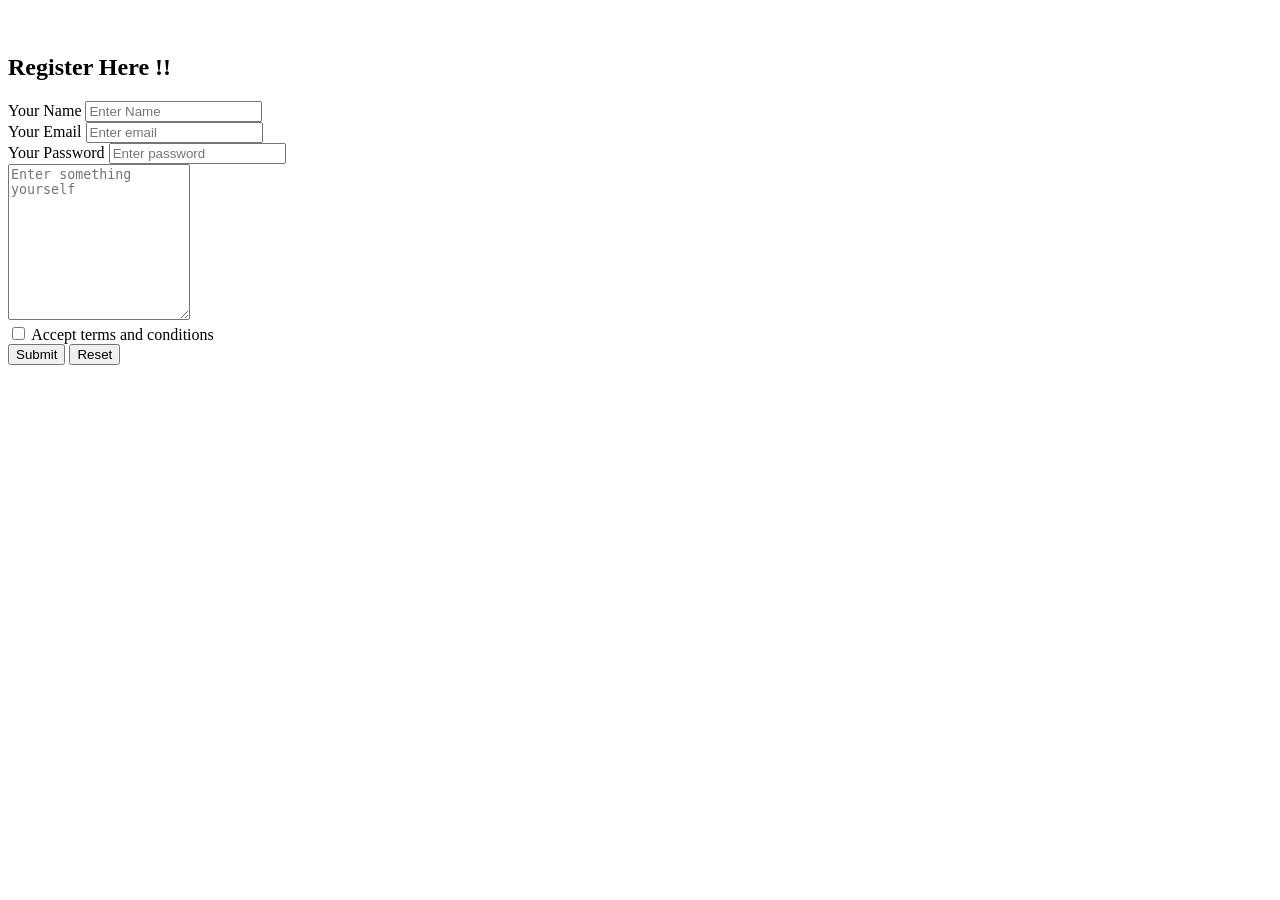
==== src/main/resources/templates/signup.html @ 6790c2be "first commit" ====
<!doctype html>
<html lang="en" xmlns:th="http://www.thymeleaf.org"
	th:replace="~{base::layout(~{::section})}">
<head>
<meta charset="UTF-8" />
<title>Signup Page</title>
</head>
<body>
	<section>

		<div class="container">
			<div class="row">
				<div class="col-md-8 offset-md-2">

					<div class="my-card mt-2">
					
					    <div th:if="${session.message}" th:classappend="${session.message.type}" class="alert" role="alert">
  								<p class="text-center" th:text="${session.message.content}"></p>
  								
  								<th:block th:text="${#session.removeAttribute('message')}" ></th:block>
						</div>
					
					<div class="container text-center">
					
						<img  style="width:70px" th:src="@{/img/check-list.png}"/>
					</div>
					
						<h1 class="text-center">Register Here !!</h1>

						<form action="" th:action="@{/do_register}" method="post" th:object="${user}">

							<!-- name fields -->
							
							<div  class="form-group">
								<label for="name_field" class="form-label">Your Name</label>
								 <input
								 name="name"
								  type="text" 
								  class="form-control"
								  th:classappend="${#fields.hasErrors('name') ?  'is-invalid':''}"
								  id="name_field"
								  placeholder="Enter Name"
								  required
								  th:value="${user.name}"
								   />
								   
								    <div class="invalid-feedback" th:each="e : ${#fields.errors('name')}" th:text="${e}">
     			
  									 </div>
								   
							</div>
							<!-- Email fields -->
							
							<div class="form-group">
								<label for="email_field" class="form-label">Your Email</label>
								 <input
								  type="email" 
								  name="email"
								  class="form-control"
								  id="email_field"
								  placeholder="Enter email"
								  required
								  th:value="${user.email}"
								  >
								   
							</div>
							<!-- Password fields -->
							
							<div class="form-group">
								<label for="password_field" class="form-label">Your Password</label>
								 <input
								  type="password" 
								  name="password"
								  class="form-control"
								  id="password_field"
								  placeholder="Enter password"
								  required
								  >
								   
							</div>
							<!-- user about fields -->
							
							<div class="form-group">
								<textarea name="about" th:value="${user.about}" placeholder="Enter something yourself" rows="10" cols="" class="form-control"></textarea>
								   
							</div>
							
							<!-- Terms and condition agreement -->
							
							<div class="form-group form-check text-center">
							
								<input type="checkbox"
								name="agreement"
								class="form-check-input"
								id="agreement"
								 />
								 <label for="agreement">Accept terms and conditions</label>
								
							</div>
							
							<div class="container text-center">
								<button type="submit" class="btn bg-primary btn-block text-white"> Submit</button>
								<button type="reset" class="btn btn-warning btn-block"> Reset</button>
							</div>
							
							

						</form>


					</div>

				</div>
			</div>
		</div>

	</section>


</body>
</html>
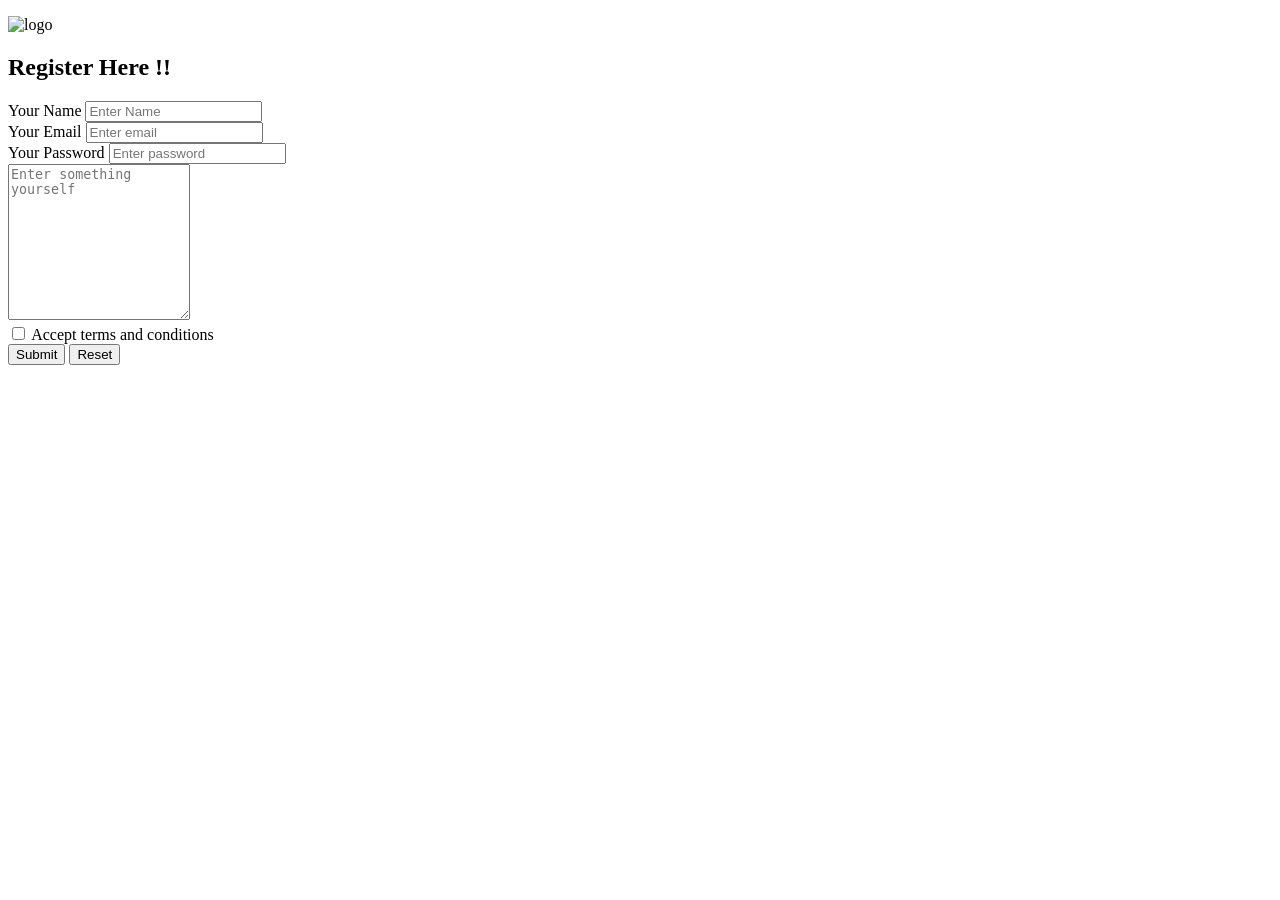
==== commit 20f46646: "fixed image path issue in signup page" ====
--- a/src/main/resources/templates/signup.html
+++ b/src/main/resources/templates/signup.html
@@ -10,7 +10,7 @@
 
 		<div class="container">
 			<div class="row">
-				<div class="col-md-8 offset-md-2">
+				<div class="col-md-6 offset-md-3">
 
 					<div class="my-card mt-2">
 					
@@ -22,7 +22,7 @@
 					
 					<div class="container text-center">
 					
-						<img  style="width:70px" th:src="@{/img/check-list.png}"/>
+						<img style="width:70px" th:src="@{/img/images.png}" alt="logo"/>
 					</div>
 					
 						<h1 class="text-center">Register Here !!</h1>
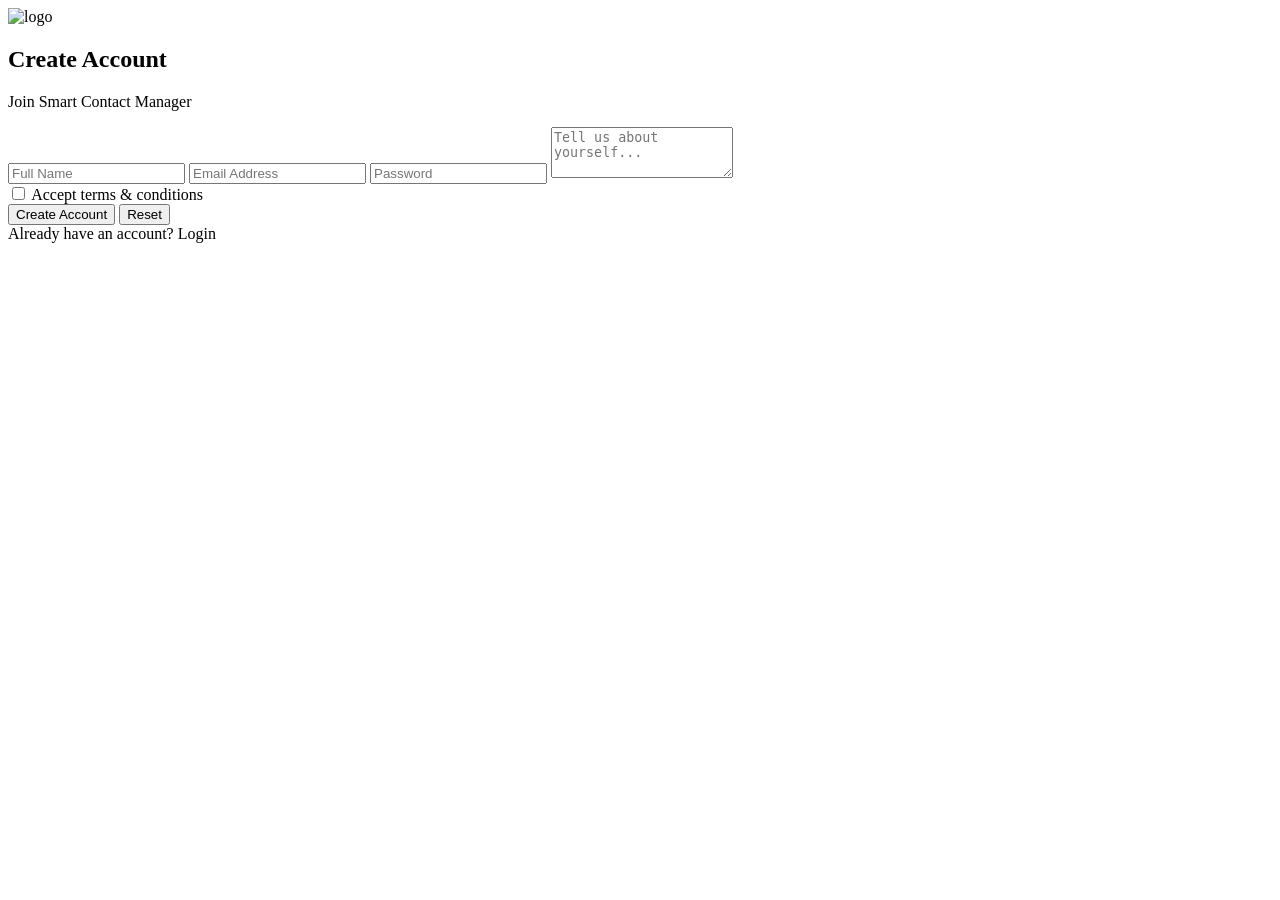
==== commit f2183fdc: "Updated login, signup pages and improved CSS UI" ====
--- a/src/main/resources/templates/signup.html
+++ b/src/main/resources/templates/signup.html
@@ -1,121 +1,68 @@
 <!doctype html>
 <html lang="en" xmlns:th="http://www.thymeleaf.org"
-	th:replace="~{base::layout(~{::section})}">
+      th:replace="~{base::layout(~{::section})}">
+
 <head>
-<meta charset="UTF-8" />
-<title>Signup Page</title>
+    <meta charset="UTF-8" />
+    <title>Signup Page</title>
+
+    <!-- External CSS link -->
+    <link rel="stylesheet" th:href="@{/css/signup.css}">
 </head>
+
 <body>
-	<section>
 
-		<div class="container">
-			<div class="row">
-				<div class="col-md-6 offset-md-3">
+<section class="auth-section">
 
-					<div class="my-card mt-2">
-					
-					    <div th:if="${session.message}" th:classappend="${session.message.type}" class="alert" role="alert">
-  								<p class="text-center" th:text="${session.message.content}"></p>
-  								
-  								<th:block th:text="${#session.removeAttribute('message')}" ></th:block>
-						</div>
-					
-					<div class="container text-center">
-					
-						<img style="width:70px" th:src="@{/img/images.png}" alt="logo"/>
-					</div>
-					
-						<h1 class="text-center">Register Here !!</h1>
+    <div class="auth-card">
 
-						<form action="" th:action="@{/do_register}" method="post" th:object="${user}">
+        <div class="text-center mb-3">
+            <img th:src="@{/img/images.png}" class="logo" alt="logo">
+            <h2>Create Account</h2>
+            <p>Join Smart Contact Manager</p>
+        </div>
 
-							<!-- name fields -->
-							
-							<div  class="form-group">
-								<label for="name_field" class="form-label">Your Name</label>
-								 <input
-								 name="name"
-								  type="text" 
-								  class="form-control"
-								  th:classappend="${#fields.hasErrors('name') ?  'is-invalid':''}"
-								  id="name_field"
-								  placeholder="Enter Name"
-								  required
-								  th:value="${user.name}"
-								   />
-								   
-								    <div class="invalid-feedback" th:each="e : ${#fields.errors('name')}" th:text="${e}">
-     			
-  									 </div>
-								   
-							</div>
-							<!-- Email fields -->
-							
-							<div class="form-group">
-								<label for="email_field" class="form-label">Your Email</label>
-								 <input
-								  type="email" 
-								  name="email"
-								  class="form-control"
-								  id="email_field"
-								  placeholder="Enter email"
-								  required
-								  th:value="${user.email}"
-								  >
-								   
-							</div>
-							<!-- Password fields -->
-							
-							<div class="form-group">
-								<label for="password_field" class="form-label">Your Password</label>
-								 <input
-								  type="password" 
-								  name="password"
-								  class="form-control"
-								  id="password_field"
-								  placeholder="Enter password"
-								  required
-								  >
-								   
-							</div>
-							<!-- user about fields -->
-							
-							<div class="form-group">
-								<textarea name="about" th:value="${user.about}" placeholder="Enter something yourself" rows="10" cols="" class="form-control"></textarea>
-								   
-							</div>
-							
-							<!-- Terms and condition agreement -->
-							
-							<div class="form-group form-check text-center">
-							
-								<input type="checkbox"
-								name="agreement"
-								class="form-check-input"
-								id="agreement"
-								 />
-								 <label for="agreement">Accept terms and conditions</label>
-								
-							</div>
-							
-							<div class="container text-center">
-								<button type="submit" class="btn bg-primary btn-block text-white"> Submit</button>
-								<button type="reset" class="btn btn-warning btn-block"> Reset</button>
-							</div>
-							
-							
+        <!-- Message -->
+        <div th:if="${session.message}"
+             th:classappend="${session.message.type}"
+             class="alert text-center">
+            <span th:text="${session.message.content}"></span>
+            <th:block th:text="${#session.removeAttribute('message')}"></th:block>
+        </div>
 
-						</form>
+        <!-- Form -->
+        <form th:action="@{/do_register}" method="post" th:object="${user}">
 
+            <input type="text" th:field="*{name}" class="form-control mb-2"
+                   placeholder="Full Name" required>
 
-					</div>
+            <input type="email" th:field="*{email}" class="form-control mb-2"
+                   placeholder="Email Address" required>
 
-				</div>
-			</div>
-		</div>
+            <input type="password" th:field="*{password}" class="form-control mb-2"
+                   placeholder="Password" required>
 
-	</section>
+            <textarea th:field="*{about}" class="form-control mb-2"
+                      rows="3" placeholder="Tell us about yourself..."></textarea>
 
+            <div class="form-check text-center mb-3">
+                <input type="checkbox" name="agreement" class="form-check-input" id="agreement">
+                <label for="agreement">Accept terms & conditions</label>
+            </div>
+
+            <button type="submit" class="btn-primary w-100 mb-2">Create Account</button>
+            <button type="reset" class="btn-warning w-100">Reset</button>
+
+        </form>
+
+        <div class="text-center mt-3">
+            Already have an account?
+            <a th:href="@{/signin}">Login</a>
+        </div>
+
+    </div>
+
+</section>
 
 </body>
 </html>
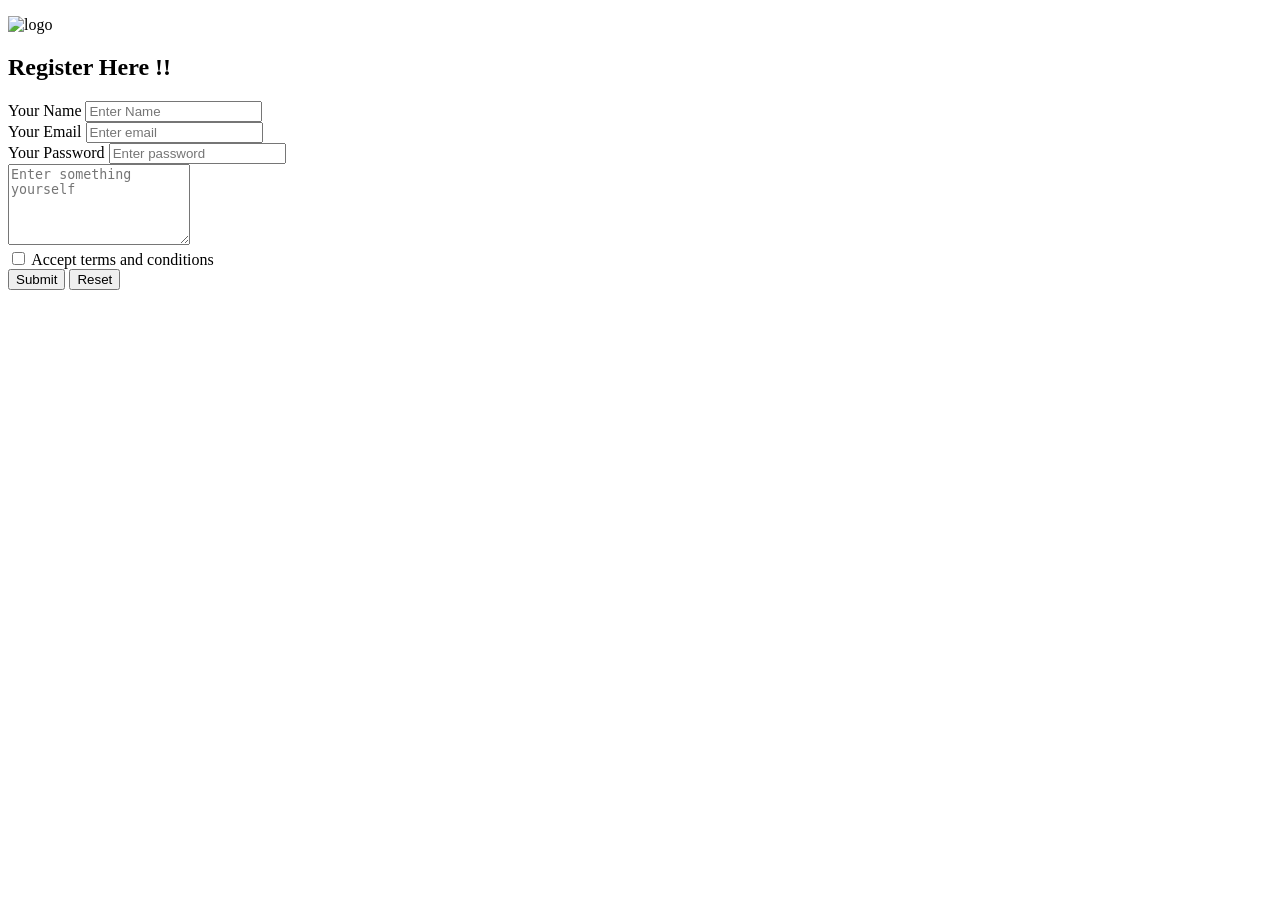
==== commit 306cf539: "Updated login and signup page UI with CSS improvements" ====
--- a/src/main/resources/templates/signup.html
+++ b/src/main/resources/templates/signup.html
@@ -1,68 +1,121 @@
 <!doctype html>
 <html lang="en" xmlns:th="http://www.thymeleaf.org"
-      th:replace="~{base::layout(~{::section})}">
+	th:replace="~{base::layout(~{::section})}">
+<head>
+<meta charset="UTF-8" />
+<title>Signup Page</title>
+</head>
+<body>
+	<section>
 
-<head>
-    <meta charset="UTF-8" />
-    <title>Signup Page</title>
+		<div class="container">
+			<div class="row">
+				<div class="col-md-6 offset-md-3">
 
-    <!-- External CSS link -->
-    <link rel="stylesheet" th:href="@{/css/signup.css}">
-</head>
+					<div class="my-card mt-2">
+					
+					    <div th:if="${session.message}" th:classappend="${session.message.type}" class="alert" role="alert">
+  								<p class="text-center" th:text="${session.message.content}"></p>
+  								
+  								<th:block th:text="${#session.removeAttribute('message')}" ></th:block>
+						</div>
+					
+					<div class="container text-center">
+					
+						<img style="width:70px" th:src="@{/img/images.png}" alt="logo"/>
+					</div>
+					
+						<h1 class="text-center">Register Here !!</h1>
 
-<body>
+						<form action="" th:action="@{/do_register}" method="post" th:object="${user}">
 
-<section class="auth-section">
+							<!-- name fields -->
+							
+							<div  class="form-group">
+								<label for="name_field" class="form-label">Your Name</label>
+								 <input
+								 name="name"
+								  type="text" 
+								  class="form-control"
+								  th:classappend="${#fields.hasErrors('name') ?  'is-invalid':''}"
+								  id="name_field"
+								  placeholder="Enter Name"
+								  required
+								  th:value="${user.name}"
+								   />
+								   
+								    <div class="invalid-feedback" th:each="e : ${#fields.errors('name')}" th:text="${e}">
+     			
+  									 </div>
+								   
+							</div>
+							<!-- Email fields -->
+							
+							<div class="form-group">
+								<label for="email_field" class="form-label">Your Email</label>
+								 <input
+								  type="email" 
+								  name="email"
+								  class="form-control"
+								  id="email_field"
+								  placeholder="Enter email"
+								  required
+								  th:value="${user.email}"
+								  >
+								   
+							</div>
+							<!-- Password fields -->
+							
+							<div class="form-group">
+								<label for="password_field" class="form-label">Your Password</label>
+								 <input
+								  type="password" 
+								  name="password"
+								  class="form-control"
+								  id="password_field"
+								  placeholder="Enter password"
+								  required
+								  >
+								   
+							</div>
+							<!-- user about fields -->
+							
+							<div class="form-group">
+								<textarea name="about" th:value="${user.about}" placeholder="Enter something yourself" rows="5" cols="" class="form-control"></textarea>
+								   
+							</div>
+							
+							<!-- Terms and condition agreement -->
+							
+							<div class="form-group form-check text-center">
+							
+								<input type="checkbox"
+								name="agreement"
+								class="form-check-input"
+								id="agreement"
+								 />
+								 <label for="agreement">Accept terms and conditions</label>
+								
+							</div>
+							
+							<div class="container text-center">
+								<button type="submit" class="btn bg-primary btn-block text-white"> Submit</button>
+								<button type="reset" class="btn btn-warning btn-block"> Reset</button>
+							</div>
+							
+							
 
-    <div class="auth-card">
+						</form>
 
-        <div class="text-center mb-3">
-            <img th:src="@{/img/images.png}" class="logo" alt="logo">
-            <h2>Create Account</h2>
-            <p>Join Smart Contact Manager</p>
-        </div>
 
-        <!-- Message -->
-        <div th:if="${session.message}"
-             th:classappend="${session.message.type}"
-             class="alert text-center">
-            <span th:text="${session.message.content}"></span>
-            <th:block th:text="${#session.removeAttribute('message')}"></th:block>
-        </div>
+					</div>
 
-        <!-- Form -->
-        <form th:action="@{/do_register}" method="post" th:object="${user}">
+				</div>
+			</div>
+		</div>
 
-            <input type="text" th:field="*{name}" class="form-control mb-2"
-                   placeholder="Full Name" required>
+	</section>
 
-            <input type="email" th:field="*{email}" class="form-control mb-2"
-                   placeholder="Email Address" required>
-
-            <input type="password" th:field="*{password}" class="form-control mb-2"
-                   placeholder="Password" required>
-
-            <textarea th:field="*{about}" class="form-control mb-2"
-                      rows="3" placeholder="Tell us about yourself..."></textarea>
-
-            <div class="form-check text-center mb-3">
-                <input type="checkbox" name="agreement" class="form-check-input" id="agreement">
-                <label for="agreement">Accept terms & conditions</label>
-            </div>
-
-            <button type="submit" class="btn-primary w-100 mb-2">Create Account</button>
-            <button type="reset" class="btn-warning w-100">Reset</button>
-
-        </form>
-
-        <div class="text-center mt-3">
-            Already have an account?
-            <a th:href="@{/signin}">Login</a>
-        </div>
-
-    </div>
-
-</section>
 
 </body>
 </html>
